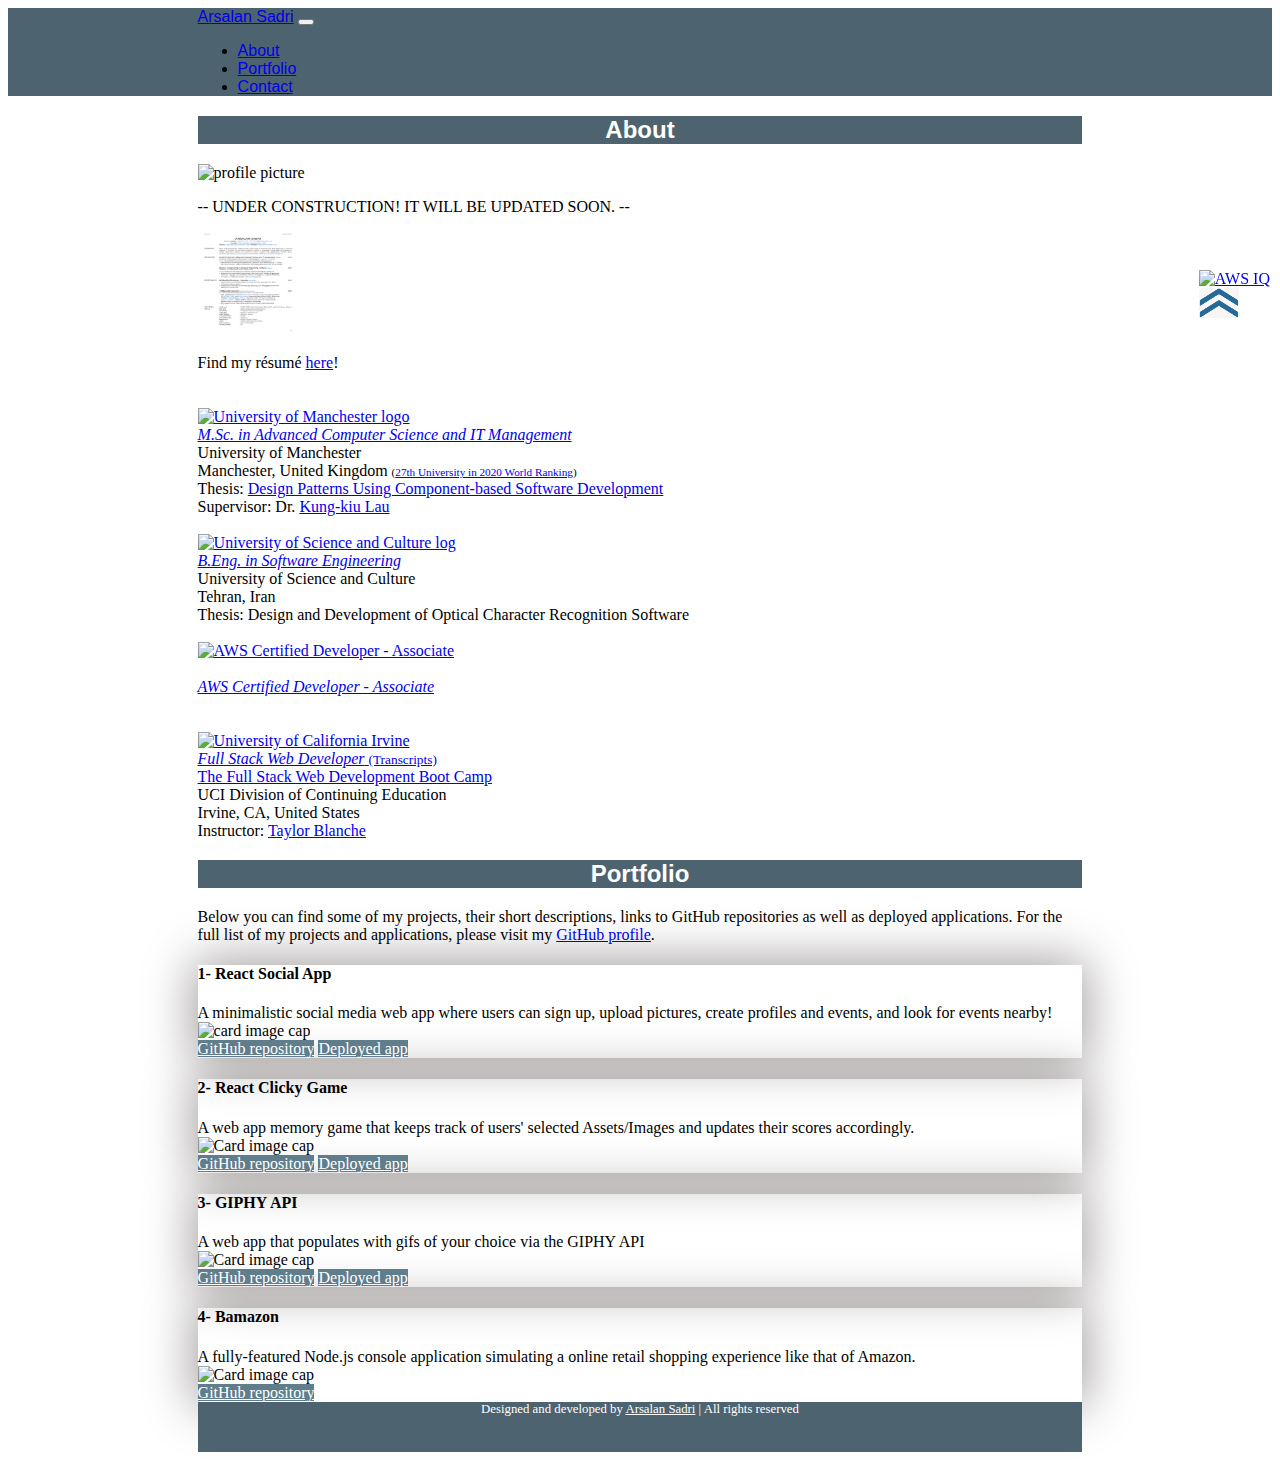
==== index.html @ c60c4471 "working on contact bar" ====
<!DOCTYPE html>
<html lang="en">
  <head>
    <meta charset="UTF-8" />
    <meta name="viewport" content="width=device-width, initial-scale=1.0" />
    <meta http-equiv="X-UA-Compatible" content="ie=edge" />
    <title>Arsalan Sadri- Personal Page</title>
    <link rel="icon" href="assets/images/blog_pic.png" />
    <!-- <script src="assets/js/jquery-3.5.1.min.js"></script> -->
    <link rel="stylesheet" href="assets/css/bootstrap_css/bootstrap.min.css" />
    <link rel="stylesheet" type="text/css" href="assets/css/style.css" />
  </head>

  <body class="bg-light">
    <!-- ********** NAVBAR ********** -->
    <nav class="navbar navbar-expand-sm navbar-dark">
      <!-- ********** BRAND ********** -->
      <a class="navbar-brand" href="https://arsalan-sadri.com">Arsalan Sadri</a>
      <!-- ********** TOGGLER BUTTON ********** -->
      <button
        class="navbar-toggler"
        type="button"
        data-toggle="collapse"
        data-target="#navbarSupportedContent"
        aria-controls="navbarSupportedContent"
        aria-expanded="false"
        aria-label="Toggle navigation"
      >
        <span class="navbar-toggler-icon"></span>
      </button>
      <!-- ********** COLLAPSE WRAPPER ********** -->
      <div class="collapse navbar-collapse" id="navbarSupportedContent">
        <!-- ********** NAVBAR LINKS ********** -->
        <ul class="navbar-nav ml-auto">
          <!-- ********** ABOUT ********** -->
          <li class="nav-item">
            <a class="nav-link" href="#about">About</a>
          </li>
          <!-- ********** PORTFOLIO ********** -->
          <li class="nav-item">
            <a class="nav-link" href="#portfolio">Portfolio</a>
          </li>
          <!-- ********** CONTACT ********** -->
          <li class="nav-item">
            <a class="nav-link" href="#contact">Contact</a>
          </li>
        </ul>
      </div>
    </nav>

    <!-- ********** JUMBOTRON ********** -->
    <div class="jumbotron"></div>

    <!-- ********** MAIN BODY WRAPPER ********** -->
    <div class="container-fluid">
      <!-- ********** ABOUT ********** -->
      <div id="about" class="row mb-5">
        <div class="col">
          <!-- ********** HEADING ********** -->
          <div class="row">
            <div class="col"><h2 class="heading-bar">About</h2></div>
          </div>
          <!-- ********** CONTENT ********** -->
          <div class="row mt-3">
            <!-- ********** IMAGE COL ********** -->
            <div class="col-sm-3 pb-3 pb-sm-0 mx-5 mx-sm-0 px-5 px-sm-3">
              <img src="assets/images/blog_pic.png" alt="profile picture" class="img-fluid" />
            </div>
            <!-- ********** BIO COL ********** -->
            <div class="col offset-md-1">
              <!-- ********** DESC ROW ********** -->
              <div class="row">
                <div class="col">
                  <p>
                    -- UNDER CONSTRUCTION! IT WILL BE UPDATED SOON. --
                    <!-- A thinker, problem-solver, and visionary leader full-time
                    and software engineer part-time. -->
                  </p>
                </div>
              </div>
              <!-- ********** Résumé ********** -->
              <div class="row">
                <div class="col-auto pr-0">
                  <a href="assets/pdfs/Arsalan_Sadri_resume.pdf">
                    <img
                      src="assets/images/resume_snapshot.png"
                      alt="Resume snapshot"
                      width="100"
                      height="100"
                    />
                  </a>
                </div>
                <div class="col">
                  <br />
                  Find my résumé
                  <a href="assets/pdfs/Arsalan_Sadri_resume.pdf"> here</a>!
                </div>
              </div>
              <br />
              <br />
              <!-- ********** EDUCATION ROW MASTER ********** -->
              <div class="row">
                <div class="col-auto pr-0 pt-1">
                  <a href="https://www.manchester.ac.uk/">
                    <img
                      src="assets/images/man_uni_logo.png"
                      alt="University of Manchester logo"
                      width="100"
                      height="50"
                    />
                  </a>
                </div>
                <div class="col">
                  <a href="assets/pdfs/msc_degree.pdf">
                    <i>M.Sc. in Advanced Computer Science and IT Management</i>
                  </a>
                  <br />
                  University of Manchester
                  <br />
                  Manchester, United Kingdom
                  <span class="ranking"
                    >(<a href="https://www.topuniversities.com/universities/university-manchester"
                      >27th University in 2020 World Ranking</a
                    >)</span
                  >
                  <br />
                  Thesis:
                  <a href="assets/pdfs/msc_dissertation.pdf"
                    >Design Patterns Using Component-based Software Development</a
                  >
                  <br />
                  Supervisor: Dr.
                  <a href="http://www.cs.man.ac.uk/~kung-kiu/">Kung-kiu Lau</a>
                </div>
              </div>
              <br />
              <!-- ********** EDUCATION ROW BACHELOR ********** -->
              <div class="row">
                <div class="col-auto pr-0 pt-1">
                  <a href="http://usc.ac.ir/en">
                    <img
                      src="assets/images/uosc_logo.jpg"
                      alt="University of Science and Culture log"
                      width="100"
                      height="50"
                    />
                  </a>
                </div>
                <div class="col">
                  <a href="assets/pdfs/beng_degree.pdf"><i>B.Eng. in Software Engineering</i></a>
                  <br />
                  University of Science and Culture
                  <br />
                  Tehran, Iran
                  <br />
                  Thesis: Design and Development of Optical Character Recognition Software
                </div>
              </div>
              <br />
              <!-- ********** EDUCATION ROW AWS ********** -->
              <div class="row">
                <div class="col-auto pr-0">
                  <a
                    href="https://www.certmetrics.com/amazon/public/badge.aspx?i=2&t=c&d=2019-06-03&ci=AWS00844899"
                  >
                    <img
                      src="assets/images/aws_badge_logo.png"
                      alt="AWS Certified Developer - Associate"
                      width="100"
                      height="100"
                    />
                  </a>
                </div>
                <div class="col">
                  <br />
                  <a href="assets/pdfs/aws_certified_developer_associate_certificate.pdf">
                    <i>AWS Certified Developer - Associate</i>
                  </a>
                </div>
              </div>
              <br />
              <br />
              <!-- ********** EDUCATION ROW BOOTCAMP ********** -->
              <div class="row">
                <div class="col-auto pr-0">
                  <a href="https://ce.uci.edu/">
                    <img
                      src="assets/images/uosc_logo.jpg"
                      alt="University of California Irvine"
                      width="100"
                      height="100"
                    />
                  </a>
                </div>
                <div class="col">
                  <a href="assets/pdfs/boot_camp_certificate.pdf">
                    <i>Full Stack Web Developer</i>
                  </a>
                  <a href="assets/pdfs/boot_camp_transcript.pdf">
                    <small>(Transcripts)</small>
                  </a>
                  <br />
                  <a href="https://bootcamp.ce.uci.edu/coding/">
                    The Full Stack Web Development Boot Camp</a
                  >
                  <br />
                  UCI Division of Continuing Education
                  <br />
                  Irvine, CA, United States
                  <br />
                  Instructor:
                  <a href="https://www.linkedin.com/in/taylorblanche">Taylor Blanche</a>
                </div>
              </div>
            </div>
          </div>
        </div>
      </div>

      <!-- ********** PORTFOLIO ********** -->
      <div id="portfolio" class="row my-5">
        <div class="col">
          <!-- ********** HEADING ********** -->
          <div class="row">
            <div class="col">
              <h2 class="heading-bar">Portfolio</h2>
            </div>
          </div>
          <!-- ********** CONTENT ********** -->
          <div class="row mt-3 mb-4">
            <div class="col">
              <p>
                Below you can find some of my projects, their short descriptions, links to GitHub
                repositories as well as deployed applications. For the full list of my projects and
                applications, please visit my
                <a href="https://github.com/Arsalan-Sadri">GitHub profile</a>.
              </p>
            </div>
          </div>

          <!-- ********** REACT SOCIAL APP ********** -->
          <div class="row">
            <div class="col-md-10 m-auto">
              <div class="card">
                <div class="card-header">
                  <h4>1- React Social App</h4>
                  <div>
                    A minimalistic social media web app where users can sign up, upload pictures,
                    create profiles and events, and look for events nearby!
                  </div>
                </div>
                <img
                  class="card-img-bottom"
                  src="assets/images/20_Project_3_ReactSocialMedia/signin_page.png"
                  alt="card image cap"
                />
                <div class="card-footer">
                  <a
                    href="https://github.com/Arsalan-Sadri/20_Project_3_ReactSocialMedia"
                    class="btn mt-2"
                    >GitHub repository</a
                  >
                  <a
                    id="modal-show-btn"
                    href="https://react-social-app.herokuapp.com/"
                    class="btn mt-2"
                    >Deployed app</a
                  >
                </div>
              </div>
            </div>
          </div>

          <!-- ********** REACT CLICK YGAME ********** -->
          <div class="row my-5">
            <div class="col-md-10 m-auto">
              <div class="card">
                <div class="card-header">
                  <h4>2- React Clicky Game</h4>
                  <div>
                    A web app memory game that keeps track of users' selected Assets/Images and
                    updates their scores accordingly.
                  </div>
                </div>
                <img
                  class="card-img-bottom"
                  src="assets/images/18_ReactClickyGame/main_page.png"
                  alt="Card image cap"
                />
                <div class="card-footer">
                  <a href="https://github.com/Arsalan-Sadri/18_ReactClickyGame" class="btn mt-2"
                    >GitHub repository</a
                  >
                  <a href="https://arsalan-sadri.github.io/18_ReactClickyGame/" class="btn mt-2"
                    >Deployed app</a
                  >
                </div>
              </div>
            </div>
          </div>

          <!-- ********** GIHPY API ********** -->
          <div class="row my-5">
            <div class="col-md-10 m-auto">
              <div class="card">
                <div class="card-header">
                  <h4>3- GIPHY API</h4>
                  <div>A web app that populates with gifs of your choice via the GIPHY API</div>
                </div>
                <img
                  class="card-img-top"
                  src="assets/images/06_Giphy_API/main_page.png"
                  alt="Card image cap"
                />
                <div class="card-footer">
                  <a href="https://github.com/Arsalan-Sadri/06_GiphyAPI" class="btn mt-2"
                    >GitHub repository</a
                  >
                  <a href="https://arsalan-sadri.github.io/06_GiphyAPI/" class="btn mt-2"
                    >Deployed app</a
                  >
                </div>
              </div>
            </div>
          </div>

          <!-- ********** BAMAZON ********** -->
          <div class="row mt-5">
            <div class="col-md-10 m-auto">
              <div class="card">
                <div class="card-header">
                  <h4>4- Bamazon</h4>
                  <div>
                    A fully-featured Node.js console application simulating a online retail shopping
                    experience like that of Amazon.
                  </div>
                </div>
                <img
                  class="card-img-bottom"
                  src="assets/images/11_Bamazon/inventory_table.png"
                  alt="Card image cap"
                />
                <div class="card-footer">
                  <a href="https://github.com/Arsalan-Sadri/11_Bamazon" class="btn mt-2"
                    >GitHub repository</a
                  >
                </div>
              </div>
            </div>
          </div>
        </div>
      </div>

      <!-- ********** CONTACT ********** -->
      <div id="contact-bar">
        <!-- ********** GITHUB COL ********** -->
        <div class="">
          <a href="https://github.com/Arsalan-Sadri"><i class="fab fa-github text-dark"></i></a>
        </div>
        <!-- ********** AWS COL ********** -->
        <div class="my-3">
          <a href="#">
            <img src="assets/images/aws.png" alt="AWS IQ" width="44" height="30" />
          </a>
        </div>
        <!-- ********** LINKEDIN COL ********** -->
        <div class="my-3">
          <a href="https://www.linkedin.com/in/Arsalan-Sadri"><i class="fab fa-linkedin-in"></i></a>
        </div>
        <!-- ********** YOUR ACCLAIM COL ********** -->
        <div class="my-3">
          <a href="https://www.youracclaim.com/users/arsalan-sadri/">
            <img src="assets/images/youracclaim.jpg" alt="youracclaim" width="40" height="30" />
          </a>
        </div>
        <!-- ********** YOUTUBE COL ********** -->
        <div class="my-3">
          <a href="https://www.youtube.com/c/ArsalanSadri"
            ><i class="fab fa-youtube text-danger"></i
          ></a>
        </div>
        <!-- ********** TWITTER COL ********** -->
        <div class="my-3">
          <a href="https://twitter.com/Arsalan_Sadri"><i class="fab fa-twitter"></i></a>
        </div>
        <!-- ********** INSTAGRAM COL ********** -->
        <div class="my-3">
          <a href="https://twitter.com/Arsalan_Sadri"
            ><i class="fab fa-instagram text-danger"></i
          ></a>
        </div>
        <!-- ********** FACEBOOK COL ********** -->
        <div class="my-3">
          <a href="https://twitter.com/Arsalan_Sadri"><i class="fab fa-facebook-f"></i></a>
        </div>
        <!-- ********** EMAIL COL ********** -->
        <div class="my-3">
          <a href="mailto:contact@arsalan-sadri.com!"><i class="fas fa-envelope text-info"></i></a>
        </div>
      </div>

      <!-- ********** FOOTER ********** -->
      <div class="row footer">
        <div class="col">
          Designed and developed by
          <a href="https://Arsalan-Sadri.com">Arsalan Sadri</a> | All rights reserved
        </div>
      </div>

      <!-- ********** MODAL ********** -->
      <!-- The Modal -->
      <div id="myModal" class="modal">
        <!-- Modal content -->
        <div class="modal-content">
          <span class="close">&times;</span>
          <p>
            "React Social Web App" is hosted on Heroku under the free plan, which might take up to
            30 seconds to process the first request after 30 minutes of server inactivity! Please be
            patient.
          </p>
        </div>
      </div>
    </div>

    <script src="assets/js/jquery-3.5.1.min.js"></script>
    <script
      src="https://cdnjs.cloudflare.com/ajax/libs/popper.js/1.14.3/umd/popper.min.js"
      integrity="sha384-ZMP7rVo3mIykV+2+9J3UJ46jBk0WLaUAdn689aCwoqbBJiSnjAK/l8WvCWPIPm49"
      crossorigin="anonymous"
    ></script>
    <script src="assets/js/bootstrap_js/bootstrap.min.js"></script>
    <link rel="stylesheet" href="assets/css/font_awesome_css/css/all.min.css" />
    <script src="assets/js/index.js"></script>
  </body>
</html>
---- assets/css/style.css ----
/* Styling the main content area */
@media screen and (min-width: 1000px) {
  .container-fluid {
    padding-left: 10%;
    padding-right: 10%;
  }
}

@media screen and (min-width: 1200px) {
  .container-fluid {
    padding-left: 15%;
    padding-right: 15%;
  }
}

@media screen and (min-width: 1500px) {
  .container-fluid {
    padding-left: 20%;
    padding-right: 20%;
  }
}

@media screen and (min-width: 1700px) {
  .container-fluid {
    padding-left: 25%;
    padding-right: 25%;
  }
}

/* Styling both navbars  */
@media screen and (min-width: 1000px) {
  .navbar {
    padding-left: 10%;
    padding-right: 10%;
  }
}

@media screen and (min-width: 1200px) {
  .navbar {
    padding-left: 15%;
    padding-right: 15%;
  }
}

@media screen and (min-width: 1500px) {
  .navbar {
    padding-left: 20%;
    padding-right: 20%;
  }
}

@media screen and (min-width: 1700px) {
  .navbar {
    padding-left: 25%;
    padding-right: 25%;
  }
}

/* Styling navbar, heading bars, and footer */
.navbar,
.heading-bar,
.footer {
  background: #4d636f;
}

.navbar,
.heading-bar {
  font-family: 'Trebuchet MS', 'Lucida Sans Unicode', 'Lucida Grande', 'Lucida Sans', Arial,
    sans-serif;
}

.heading-bar,
.footer {
  color: white;
  text-align: center;
}

/* Styling all buttons */
.btn {
  background: #607d8b;
  color: white;
}

.btn:hover {
  background: #495861;
  color: white;
}

/* STYLING JUMBOTRON */
.jumbotron {
  border-radius: 0;
  background-image: url(../images/jumbotron_img.jpg);
  background-size: cover;
}

/* SETTING FOOTER'S HEIGHT EXPLICITLY */
.footer {
  height: 50px;
  font-size: 0.8rem;
}

/* MAKING THE FOOTER STICK AT THE BOTTOM */
.container-fluid {
  min-height: calc(100vh - 50px);
}

/* MAKING ALL FONTAWESOME ICONS BIGGER */
i.fas {
  font-size: 1.3rem;
}

/* MAKING ALL CARDS HAVE SHADOW EFFECT */
.card {
  box-shadow: 0px 0px 50px 4px rgb(160, 155, 155);
}

/* MAKING CONTACT ICONS BIGGER */
/* .contact-row i.fas,
.contact-row i.fab {
  font-size: 2.2rem;
} */

/* MAKING THE RANKING SMALLER */
span.ranking {
  font-size: 0.7rem;
}

/* FOOTER LINKS */
.footer a {
  color: white;
  text-decoration: underline;
}

/* MODAL STYLING */
/* The Modal (background) */
.modal {
  display: none; /* Hidden by default */
  position: fixed; /* Stay in place */
  z-index: 1; /* Sit on top */
  padding-top: 100px; /* Location of the box */
  left: 0;
  top: 0;
  width: 100%; /* Full width */
  height: 100%; /* Full height */
  overflow: auto; /* Enable scroll if needed */
  background-color: rgb(0, 0, 0); /* Fallback color */
  background-color: rgba(0, 0, 0, 0.4); /* Black w/ opacity */
}

/* Modal Content */
.modal-content {
  background-color: #fefefe;
  margin: auto;
  padding: 20px;
  border: 1px solid #888;
  width: 30%;
}

/* The Close Button */
.close {
  color: #aaaaaa;
  float: right;
  font-size: 28px;
  font-weight: bold;
}

.close:hover,
.close:focus {
  color: #000;
  text-decoration: none;
  cursor: pointer;
}

#contact-bar {
  position: fixed;
  top: 30vh;
  right: 10px;
}

#contact-bar i.fas,
#contact-bar i.fab {
  font-size: 2.2rem;
}


@media only screen and (max-width: 999px) {
  #contact-bar {
    position: unset;
  }
}
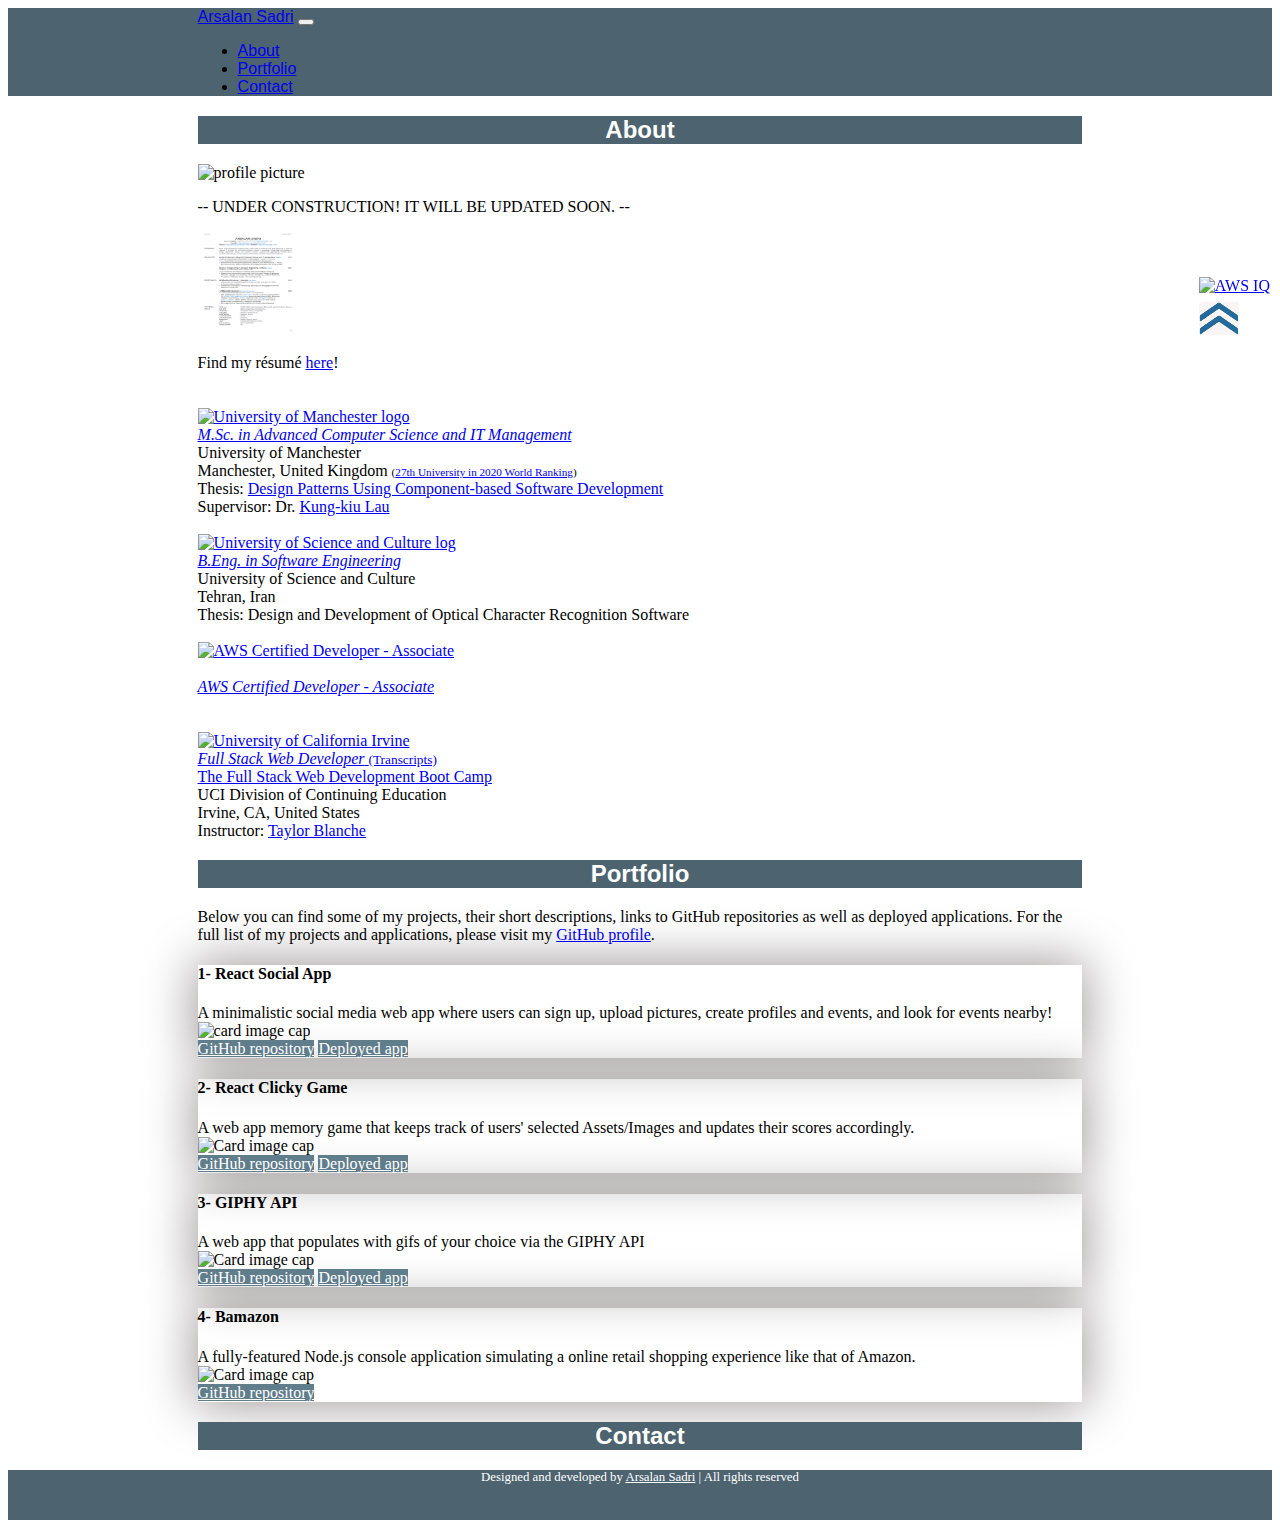
==== commit b1eb8ebb: "Fully-working responsive contact-bar" ====
--- a/index.html
+++ b/index.html
@@ -49,12 +49,12 @@
     </nav>
 
     <!-- ********** JUMBOTRON ********** -->
-    <div class="jumbotron"></div>
+    <header class="jumbotron"></header>
 
     <!-- ********** MAIN BODY WRAPPER ********** -->
-    <div class="container-fluid">
+    <main class="container-fluid">
       <!-- ********** ABOUT ********** -->
-      <div id="about" class="row mb-5">
+      <section id="about" class="row mb-5">
         <div class="col">
           <!-- ********** HEADING ********** -->
           <div class="row">
@@ -215,10 +215,10 @@
             </div>
           </div>
         </div>
-      </div>
+      </section>
 
       <!-- ********** PORTFOLIO ********** -->
-      <div id="portfolio" class="row my-5">
+      <sectoin id="portfolio" class="row my-5">
         <div class="col">
           <!-- ********** HEADING ********** -->
           <div class="row">
@@ -349,63 +349,69 @@
             </div>
           </div>
         </div>
+      </sectoin>
+
+      <!-- ********** CONTACT ********** -->
+      <section id="contact" class="row my-5">
+        <div class="col">
+          <!-- ********** HEADING ********** -->
+          <div class="row">
+            <div class="col">
+              <h2 class="heading-bar">Contact</h2>
+            </div>
+          </div>
+          <!-- ********** CONTENT ********** -->
+          <div class="row justify-content-center mt-4 contact-row">
+            <!-- ********** GITHUB COL ********** -->
+            <div class="col-auto">
+              <a href="https://github.com/Arsalan-Sadri"><i class="fab fa-github text-dark"></i></a>
+            </div>
+            <!-- ********** AWS COL ********** -->
+            <div class="col-auto pt-2">
+              <a href="#">
+                <img src="assets/images/aws.png" alt="AWS IQ" width="44" height="30" />
+              </a>
+            </div>
+            <!-- ********** LINKEDIN COL ********** -->
+            <div class="col-auto">
+              <a href="https://www.linkedin.com/in/Arsalan-Sadri"
+              ><i class="fab fa-linkedin-in"></i
+                ></a>
+              </div>
+              <!-- ********** YOUR ACCLAIM COL ********** -->
+              <div class="col-auto">
+                <a href="https://www.youracclaim.com/users/arsalan-sadri/">
+                  <img src="assets/images/youracclaim.jpg" alt="youracclaim" width="40" height="33" />
+                </a>
+              </div>
+            <!-- ********** YOUTUBE COL ********** -->
+            <div class="col-auto">
+              <a href="https://www.youtube.com/c/ArsalanSadri"
+                ><i class="fab fa-youtube text-danger"></i
+              ></a>
+            </div>
+            <!-- ********** TWITTER COL ********** -->
+            <div class="col-auto">
+              <a href="https://twitter.com/Arsalan_Sadri"><i class="fab fa-twitter"></i></a>
+            </div>
+            <!-- ********** EMAIL COL ********** -->
+            <div class="col-auto">
+              <a href="mailto:contact@arsalan-sadri.com!"
+                ><i class="fas fa-envelope text-secondary"></i
+              ></a>
+            </div>
+          </div>
+        </div>
+      </section>
+    </main>
+
+    <!-- ********** FOOTER ********** -->
+    <footer class="row footer">
+      <div class="col">
+        Designed and developed by
+        <a href="https://Arsalan-Sadri.com">Arsalan Sadri</a> | All rights reserved
       </div>
-
-      <!-- ********** CONTACT ********** -->
-      <div id="contact-bar">
-        <!-- ********** GITHUB COL ********** -->
-        <div class="">
-          <a href="https://github.com/Arsalan-Sadri"><i class="fab fa-github text-dark"></i></a>
-        </div>
-        <!-- ********** AWS COL ********** -->
-        <div class="my-3">
-          <a href="#">
-            <img src="assets/images/aws.png" alt="AWS IQ" width="44" height="30" />
-          </a>
-        </div>
-        <!-- ********** LINKEDIN COL ********** -->
-        <div class="my-3">
-          <a href="https://www.linkedin.com/in/Arsalan-Sadri"><i class="fab fa-linkedin-in"></i></a>
-        </div>
-        <!-- ********** YOUR ACCLAIM COL ********** -->
-        <div class="my-3">
-          <a href="https://www.youracclaim.com/users/arsalan-sadri/">
-            <img src="assets/images/youracclaim.jpg" alt="youracclaim" width="40" height="30" />
-          </a>
-        </div>
-        <!-- ********** YOUTUBE COL ********** -->
-        <div class="my-3">
-          <a href="https://www.youtube.com/c/ArsalanSadri"
-            ><i class="fab fa-youtube text-danger"></i
-          ></a>
-        </div>
-        <!-- ********** TWITTER COL ********** -->
-        <div class="my-3">
-          <a href="https://twitter.com/Arsalan_Sadri"><i class="fab fa-twitter"></i></a>
-        </div>
-        <!-- ********** INSTAGRAM COL ********** -->
-        <div class="my-3">
-          <a href="https://twitter.com/Arsalan_Sadri"
-            ><i class="fab fa-instagram text-danger"></i
-          ></a>
-        </div>
-        <!-- ********** FACEBOOK COL ********** -->
-        <div class="my-3">
-          <a href="https://twitter.com/Arsalan_Sadri"><i class="fab fa-facebook-f"></i></a>
-        </div>
-        <!-- ********** EMAIL COL ********** -->
-        <div class="my-3">
-          <a href="mailto:contact@arsalan-sadri.com!"><i class="fas fa-envelope text-info"></i></a>
-        </div>
-      </div>
-
-      <!-- ********** FOOTER ********** -->
-      <div class="row footer">
-        <div class="col">
-          Designed and developed by
-          <a href="https://Arsalan-Sadri.com">Arsalan Sadri</a> | All rights reserved
-        </div>
-      </div>
+    </footer>
 
       <!-- ********** MODAL ********** -->
       <!-- The Modal -->
--- a/assets/css/style.css
+++ b/assets/css/style.css
@@ -114,12 +114,6 @@
   box-shadow: 0px 0px 50px 4px rgb(160, 155, 155);
 }
 
-/* MAKING CONTACT ICONS BIGGER */
-/* .contact-row i.fas,
-.contact-row i.fab {
-  font-size: 2.2rem;
-} */
-
 /* MAKING THE RANKING SMALLER */
 span.ranking {
   font-size: 0.7rem;
@@ -171,20 +165,21 @@
   cursor: pointer;
 }
 
-#contact-bar {
-  position: fixed;
-  top: 30vh;
-  right: 10px;
-}
-
-#contact-bar i.fas,
-#contact-bar i.fab {
+/* MAKING CONTACT ICONS BIGGER */
+.contact-row i.fas,
+.contact-row i.fab {
   font-size: 2.2rem;
 }
 
+@media only screen and (min-width: 999px) {
+  .contact-row {
+    position: fixed;
+    flex-direction: column;
+    top: 30vh;
+    right: 10px;
+  }
 
-@media only screen and (max-width: 999px) {
-  #contact-bar {
-    position: unset;
+  .contact-row > div {
+    margin: 7px 0;
   }
-}+}
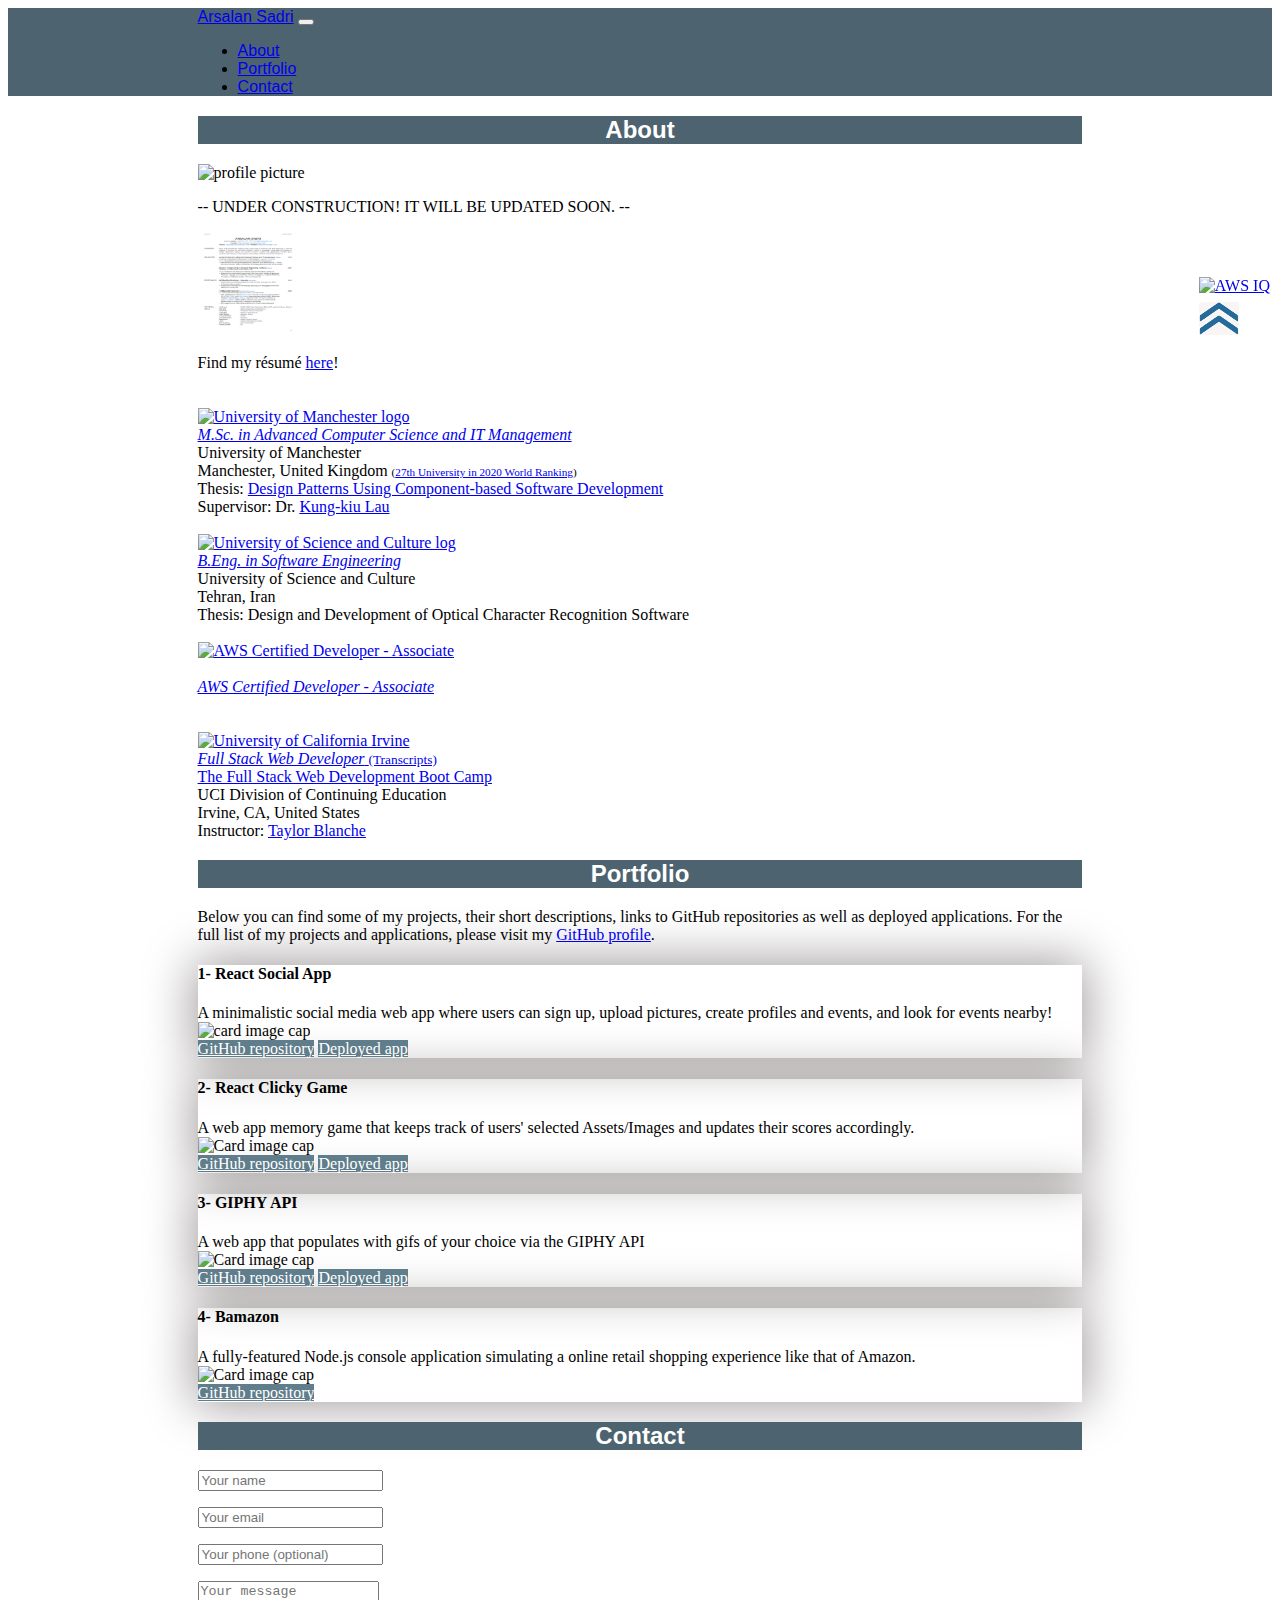
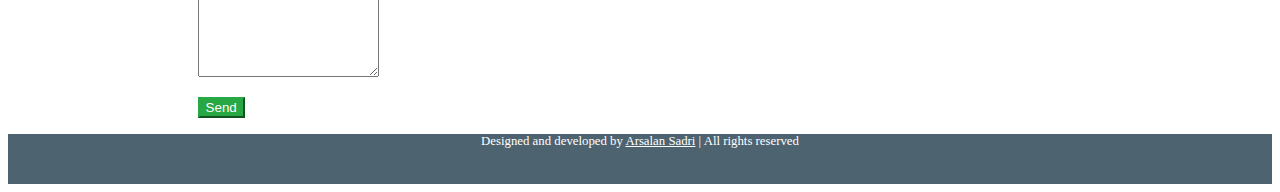
==== commit 0cb90565: "Added a contact area" ====
--- a/index.html
+++ b/index.html
@@ -360,6 +360,47 @@
               <h2 class="heading-bar">Contact</h2>
             </div>
           </div>
+          <div class="row mt-5">
+            <div class="col-md-8 mx-3">
+              <form>
+                <p>
+                  <input
+                    class="form-control form-control-lg font-italic"
+                    placeholder="Your name"
+                    name="full-name"
+                    type="text"
+                  />
+                </p>
+                <p>
+                  <input
+                    class="form-control form-control-lg font-italic"
+                    placeholder="Your email"
+                    name="email"
+                    type="text"
+                  />
+                </p>
+                <p>
+                  <input
+                    class="form-control form-control-lg font-italic"
+                    placeholder="Your phone (optional)"
+                    name="phone"
+                    type="text"
+                  />
+                </p>
+                <p>
+                  <textarea
+                    class="form-control form-control-lg font-italic"
+                    placeholder="Your message"
+                    name="message"
+                    type="text"
+                    rows="6"
+                  ></textarea>
+                </p>
+                <p><button class="btn btn-success">Send</button></p>
+              </form>
+            </div>
+            <div class="col"></div>
+          </div>
           <!-- ********** CONTENT ********** -->
           <div class="row justify-content-center mt-4 contact-row">
             <!-- ********** GITHUB COL ********** -->
@@ -375,15 +416,15 @@
             <!-- ********** LINKEDIN COL ********** -->
             <div class="col-auto">
               <a href="https://www.linkedin.com/in/Arsalan-Sadri"
-              ><i class="fab fa-linkedin-in"></i
-                ></a>
-              </div>
-              <!-- ********** YOUR ACCLAIM COL ********** -->
-              <div class="col-auto">
-                <a href="https://www.youracclaim.com/users/arsalan-sadri/">
-                  <img src="assets/images/youracclaim.jpg" alt="youracclaim" width="40" height="33" />
-                </a>
-              </div>
+                ><i class="fab fa-linkedin-in"></i
+              ></a>
+            </div>
+            <!-- ********** YOUR ACCLAIM COL ********** -->
+            <div class="col-auto">
+              <a href="https://www.youracclaim.com/users/arsalan-sadri/">
+                <img src="assets/images/youracclaim.jpg" alt="youracclaim" width="40" height="33" />
+              </a>
+            </div>
             <!-- ********** YOUTUBE COL ********** -->
             <div class="col-auto">
               <a href="https://www.youtube.com/c/ArsalanSadri"
@@ -413,18 +454,17 @@
       </div>
     </footer>
 
-      <!-- ********** MODAL ********** -->
-      <!-- The Modal -->
-      <div id="myModal" class="modal">
-        <!-- Modal content -->
-        <div class="modal-content">
-          <span class="close">&times;</span>
-          <p>
-            "React Social Web App" is hosted on Heroku under the free plan, which might take up to
-            30 seconds to process the first request after 30 minutes of server inactivity! Please be
-            patient.
-          </p>
-        </div>
+    <!-- ********** MODAL ********** -->
+    <!-- The Modal -->
+    <div id="myModal" class="modal">
+      <!-- Modal content -->
+      <div class="modal-content">
+        <span class="close">&times;</span>
+        <p>
+          "React Social Web App" is hosted on Heroku under the free plan, which might take up to 30
+          seconds to process the first request after 30 minutes of server inactivity! Please be
+          patient.
+        </p>
       </div>
     </div>
 
--- a/assets/css/style.css
+++ b/assets/css/style.css
@@ -183,3 +183,9 @@
     margin: 7px 0;
   }
 }
+
+.btn-success {
+  color: #fff;
+  background-color: #28a745;
+  border-color: #28a745;
+}
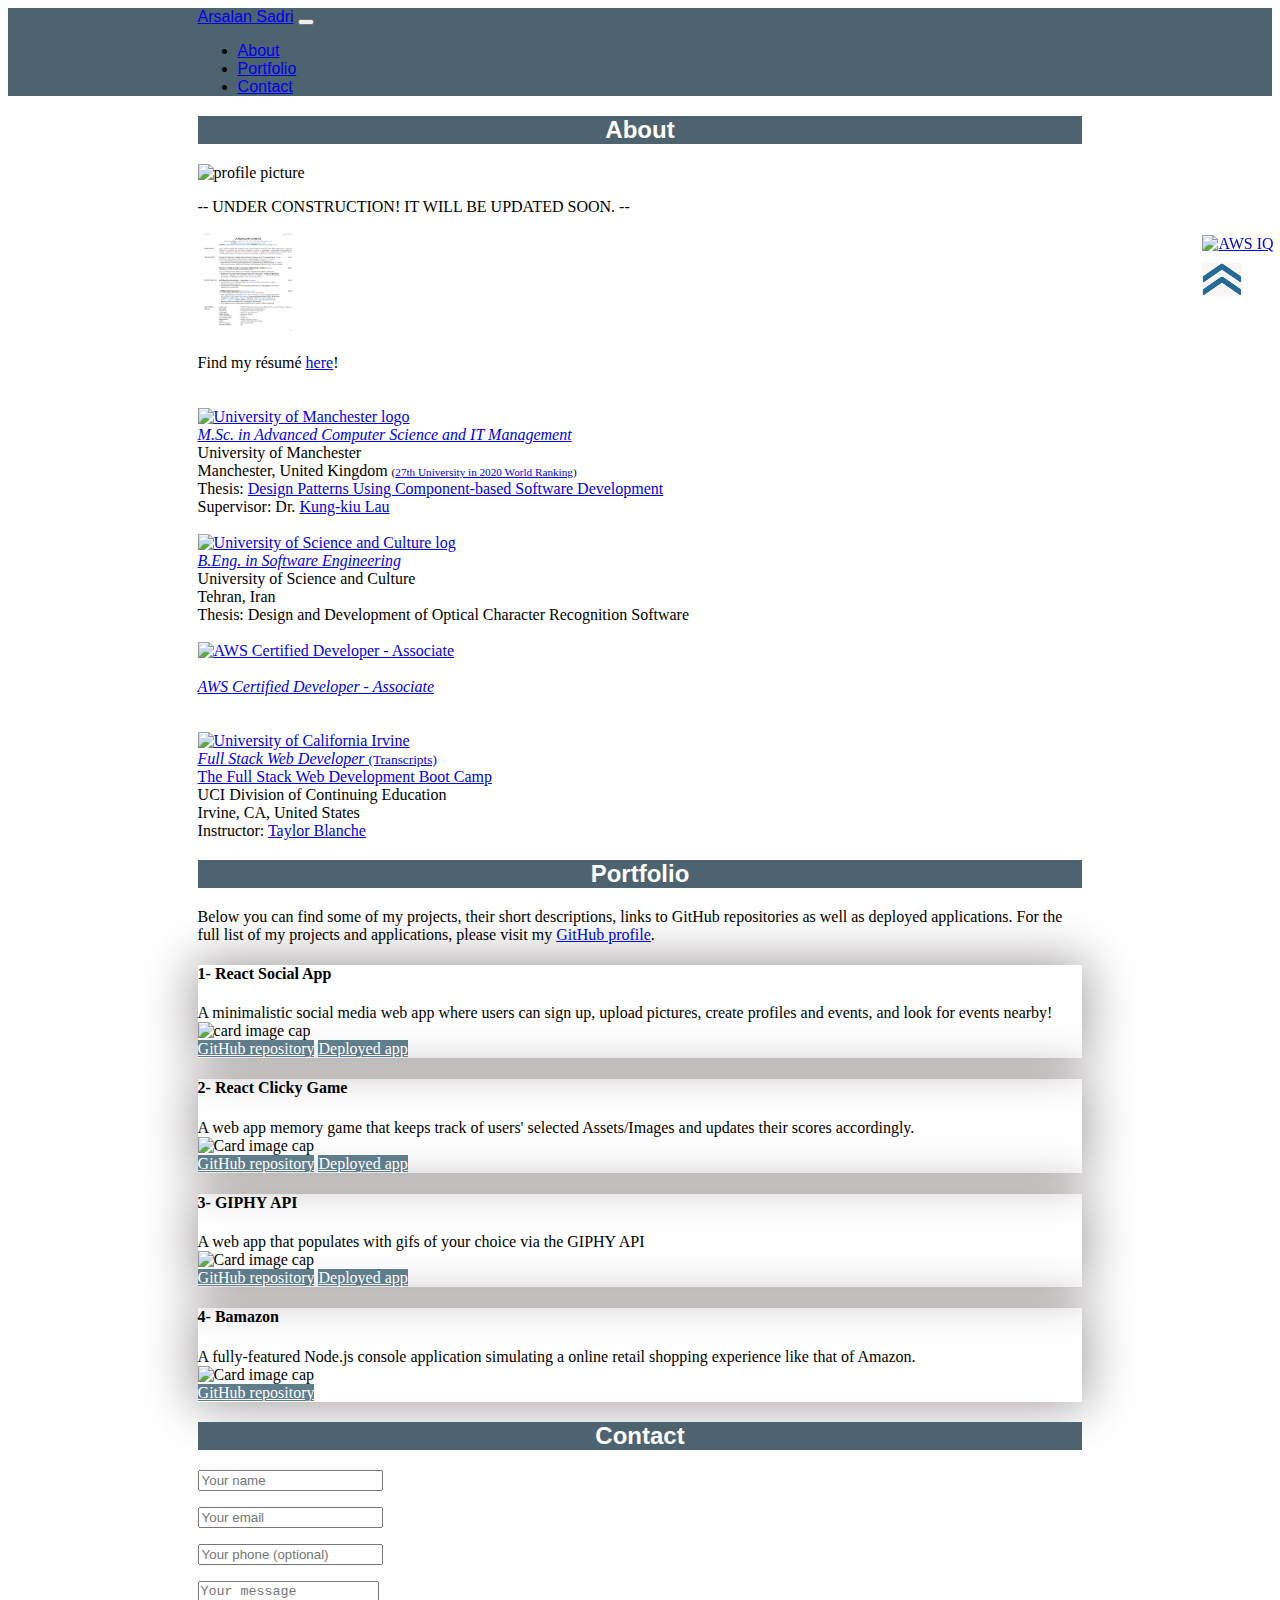
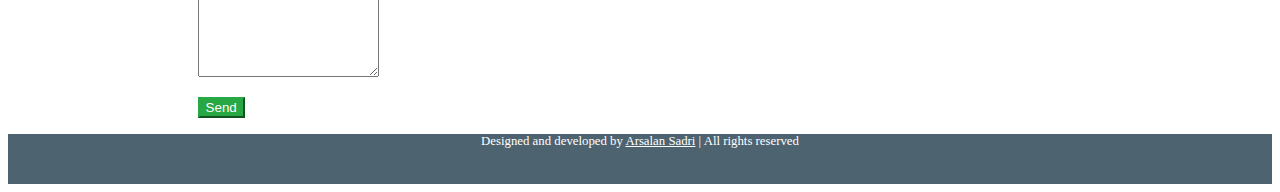
==== commit 8b597658: "fully-working resonsive contact section" ====
--- a/index.html
+++ b/index.html
@@ -360,8 +360,10 @@
               <h2 class="heading-bar">Contact</h2>
             </div>
           </div>
+          <!-- ********** CONTENT ********** -->
           <div class="row mt-5">
-            <div class="col-md-8 mx-3">
+            <!-- ********** FORM ********** -->
+            <div class="col-sm-10 pl-4">
               <form>
                 <p>
                   <input
@@ -399,47 +401,55 @@
                 <p><button class="btn btn-success">Send</button></p>
               </form>
             </div>
-            <div class="col"></div>
-          </div>
-          <!-- ********** CONTENT ********** -->
-          <div class="row justify-content-center mt-4 contact-row">
-            <!-- ********** GITHUB COL ********** -->
-            <div class="col-auto">
-              <a href="https://github.com/Arsalan-Sadri"><i class="fab fa-github text-dark"></i></a>
-            </div>
-            <!-- ********** AWS COL ********** -->
-            <div class="col-auto pt-2">
-              <a href="#">
-                <img src="assets/images/aws.png" alt="AWS IQ" width="44" height="30" />
-              </a>
-            </div>
-            <!-- ********** LINKEDIN COL ********** -->
-            <div class="col-auto">
-              <a href="https://www.linkedin.com/in/Arsalan-Sadri"
-                ><i class="fab fa-linkedin-in"></i
-              ></a>
-            </div>
-            <!-- ********** YOUR ACCLAIM COL ********** -->
-            <div class="col-auto">
-              <a href="https://www.youracclaim.com/users/arsalan-sadri/">
-                <img src="assets/images/youracclaim.jpg" alt="youracclaim" width="40" height="33" />
-              </a>
-            </div>
-            <!-- ********** YOUTUBE COL ********** -->
-            <div class="col-auto">
-              <a href="https://www.youtube.com/c/ArsalanSadri"
-                ><i class="fab fa-youtube text-danger"></i
-              ></a>
-            </div>
-            <!-- ********** TWITTER COL ********** -->
-            <div class="col-auto">
-              <a href="https://twitter.com/Arsalan_Sadri"><i class="fab fa-twitter"></i></a>
-            </div>
-            <!-- ********** EMAIL COL ********** -->
-            <div class="col-auto">
-              <a href="mailto:contact@arsalan-sadri.com!"
-                ><i class="fas fa-envelope text-secondary"></i
-              ></a>
+            <!-- ********** CONTACT BAR ********** -->
+            <div class="col-sm-2 contact-bar-wrapper">
+              <div class="contact-bar">
+                <!-- ********** GITHUB COL ********** -->
+                <div class="col-auto">
+                  <a href="https://github.com/Arsalan-Sadri"
+                    ><i class="fab fa-github text-dark"></i
+                  ></a>
+                </div>
+                <!-- ********** AWS COL ********** -->
+                <div class="col-auto pt-2">
+                  <a href="#">
+                    <img src="assets/images/aws.png" alt="AWS IQ" width="44" height="30" />
+                  </a>
+                </div>
+                <!-- ********** LINKEDIN COL ********** -->
+                <div class="col-auto">
+                  <a href="https://www.linkedin.com/in/Arsalan-Sadri"
+                    ><i class="fab fa-linkedin-in"></i
+                  ></a>
+                </div>
+                <!-- ********** YOUR ACCLAIM COL ********** -->
+                <div class="col-auto">
+                  <a href="https://www.youracclaim.com/users/arsalan-sadri/">
+                    <img
+                      src="assets/images/youracclaim.jpg"
+                      alt="youracclaim"
+                      width="40"
+                      height="33"
+                    />
+                  </a>
+                </div>
+                <!-- ********** YOUTUBE COL ********** -->
+                <div class="col-auto">
+                  <a href="https://www.youtube.com/c/ArsalanSadri"
+                    ><i class="fab fa-youtube text-danger"></i
+                  ></a>
+                </div>
+                <!-- ********** TWITTER COL ********** -->
+                <div class="col-auto">
+                  <a href="https://twitter.com/Arsalan_Sadri"><i class="fab fa-twitter"></i></a>
+                </div>
+                <!-- ********** EMAIL COL ********** -->
+                <div class="col-auto">
+                  <a href="mailto:contact@arsalan-sadri.com!"
+                    ><i class="fas fa-envelope text-secondary"></i
+                  ></a>
+                </div>
+              </div>
             </div>
           </div>
         </div>
--- a/assets/css/style.css
+++ b/assets/css/style.css
@@ -166,21 +166,35 @@
 }
 
 /* MAKING CONTACT ICONS BIGGER */
-.contact-row i.fas,
-.contact-row i.fab {
+.contact-bar i.fas,
+.contact-bar i.fab {
   font-size: 2.2rem;
 }
 
+.contact-bar-wrapper {
+  position: relative;
+}
+
+.contact-bar {
+  position: absolute;
+  right: 5%;
+  top: 0;
+}
+
+.contact-bar > div {
+  margin: 11px 0;
+}
+
 @media only screen and (min-width: 999px) {
-  .contact-row {
+  .contact-bar {
     position: fixed;
     flex-direction: column;
-    top: 30vh;
-    right: 10px;
-  }
-
-  .contact-row > div {
-    margin: 7px 0;
+    top: 25%;
+    right: 0.5%;
+  }
+
+  .contact-bar > div {
+    margin: 10px 0;
   }
 }
 
@@ -189,3 +203,27 @@
   background-color: #28a745;
   border-color: #28a745;
 }
+
+@media only screen and (max-width:575px) {
+  .contact-bar {
+    position: initial;
+    display: flex;
+    flex-direction: row;
+    justify-content: center;
+  }
+
+  .contact-bar > div {
+    margin: 25px 0;
+    padding: 0 8px;
+  }
+  
+  .contact-bar i.fas,
+  .contact-bar i.fab {
+    font-size: 2rem;
+  }
+
+  div > a > img {
+    width: 35px;
+    height: 24px;
+  }
+}
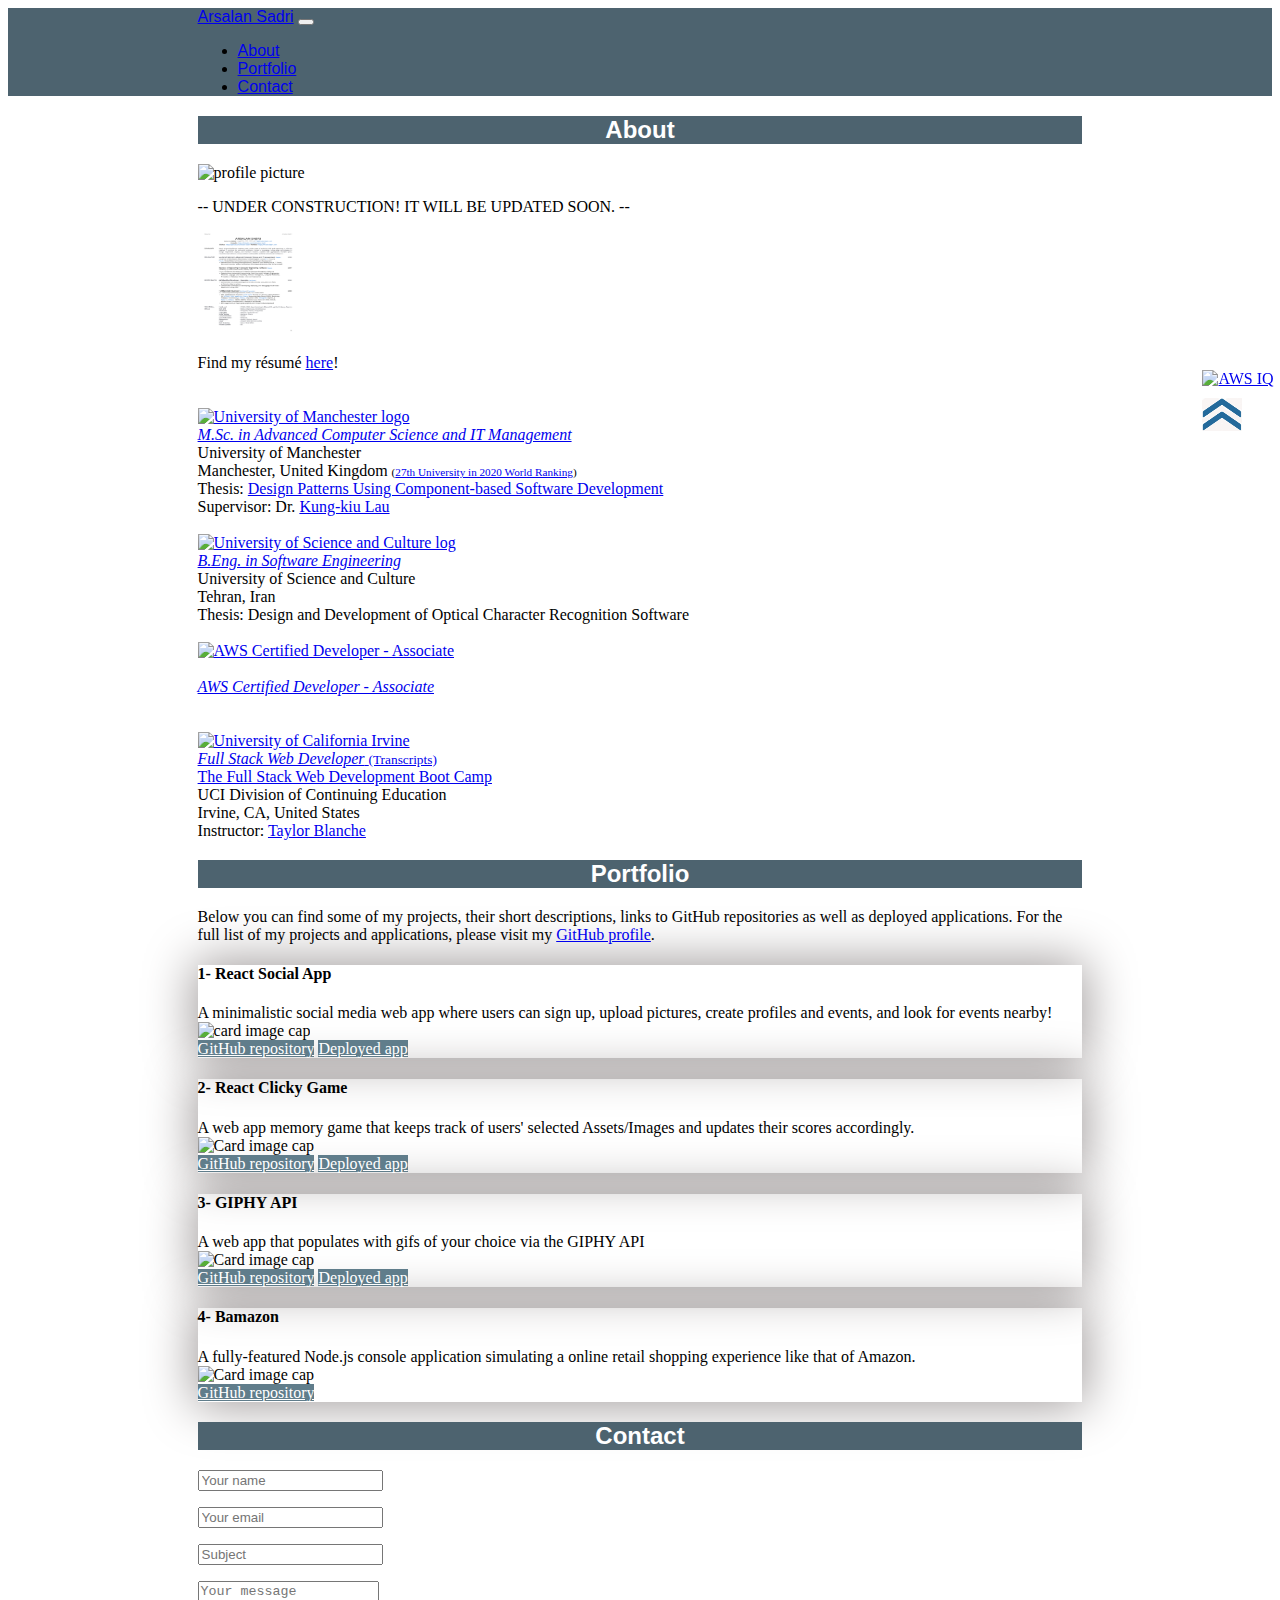
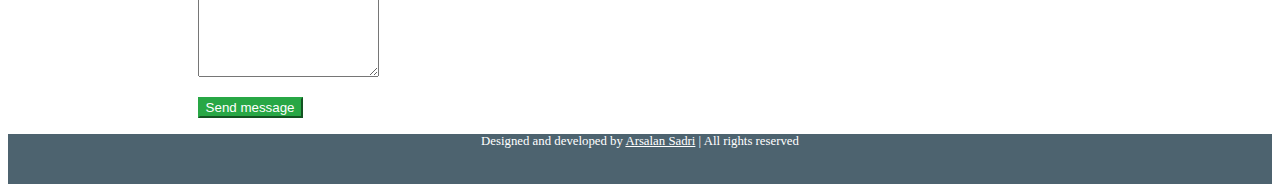
==== commit 676d5f1f: "added the form basic handle submit" ====
--- a/index.html
+++ b/index.html
@@ -364,12 +364,12 @@
           <div class="row mt-5">
             <!-- ********** FORM ********** -->
             <div class="col-sm-10 pl-4">
-              <form>
+              <form onsubmit="handleFormSubmit(event)">
                 <p>
                   <input
                     class="form-control form-control-lg font-italic"
                     placeholder="Your name"
-                    name="full-name"
+                    name="name"
                     type="text"
                   />
                 </p>
@@ -384,8 +384,8 @@
                 <p>
                   <input
                     class="form-control form-control-lg font-italic"
-                    placeholder="Your phone (optional)"
-                    name="phone"
+                    placeholder="Subject"
+                    name="subject"
                     type="text"
                   />
                 </p>
@@ -398,7 +398,9 @@
                     rows="6"
                   ></textarea>
                 </p>
-                <p><button class="btn btn-success">Send</button></p>
+                <p>
+                  <input type="submit" value="Send message" id="send-btn" class="btn btn-success" />
+                </p>
               </form>
             </div>
             <!-- ********** CONTACT BAR ********** -->
@@ -445,7 +447,7 @@
                 </div>
                 <!-- ********** EMAIL COL ********** -->
                 <div class="col-auto">
-                  <a href="mailto:contact@arsalan-sadri.com!"
+                  <a href="mailto:contact@arsalan-sadri.com"
                     ><i class="fas fa-envelope text-secondary"></i
                   ></a>
                 </div>
--- a/assets/css/style.css
+++ b/assets/css/style.css
@@ -189,7 +189,7 @@
   .contact-bar {
     position: fixed;
     flex-direction: column;
-    top: 25%;
+    top: 40%;
     right: 0.5%;
   }
 
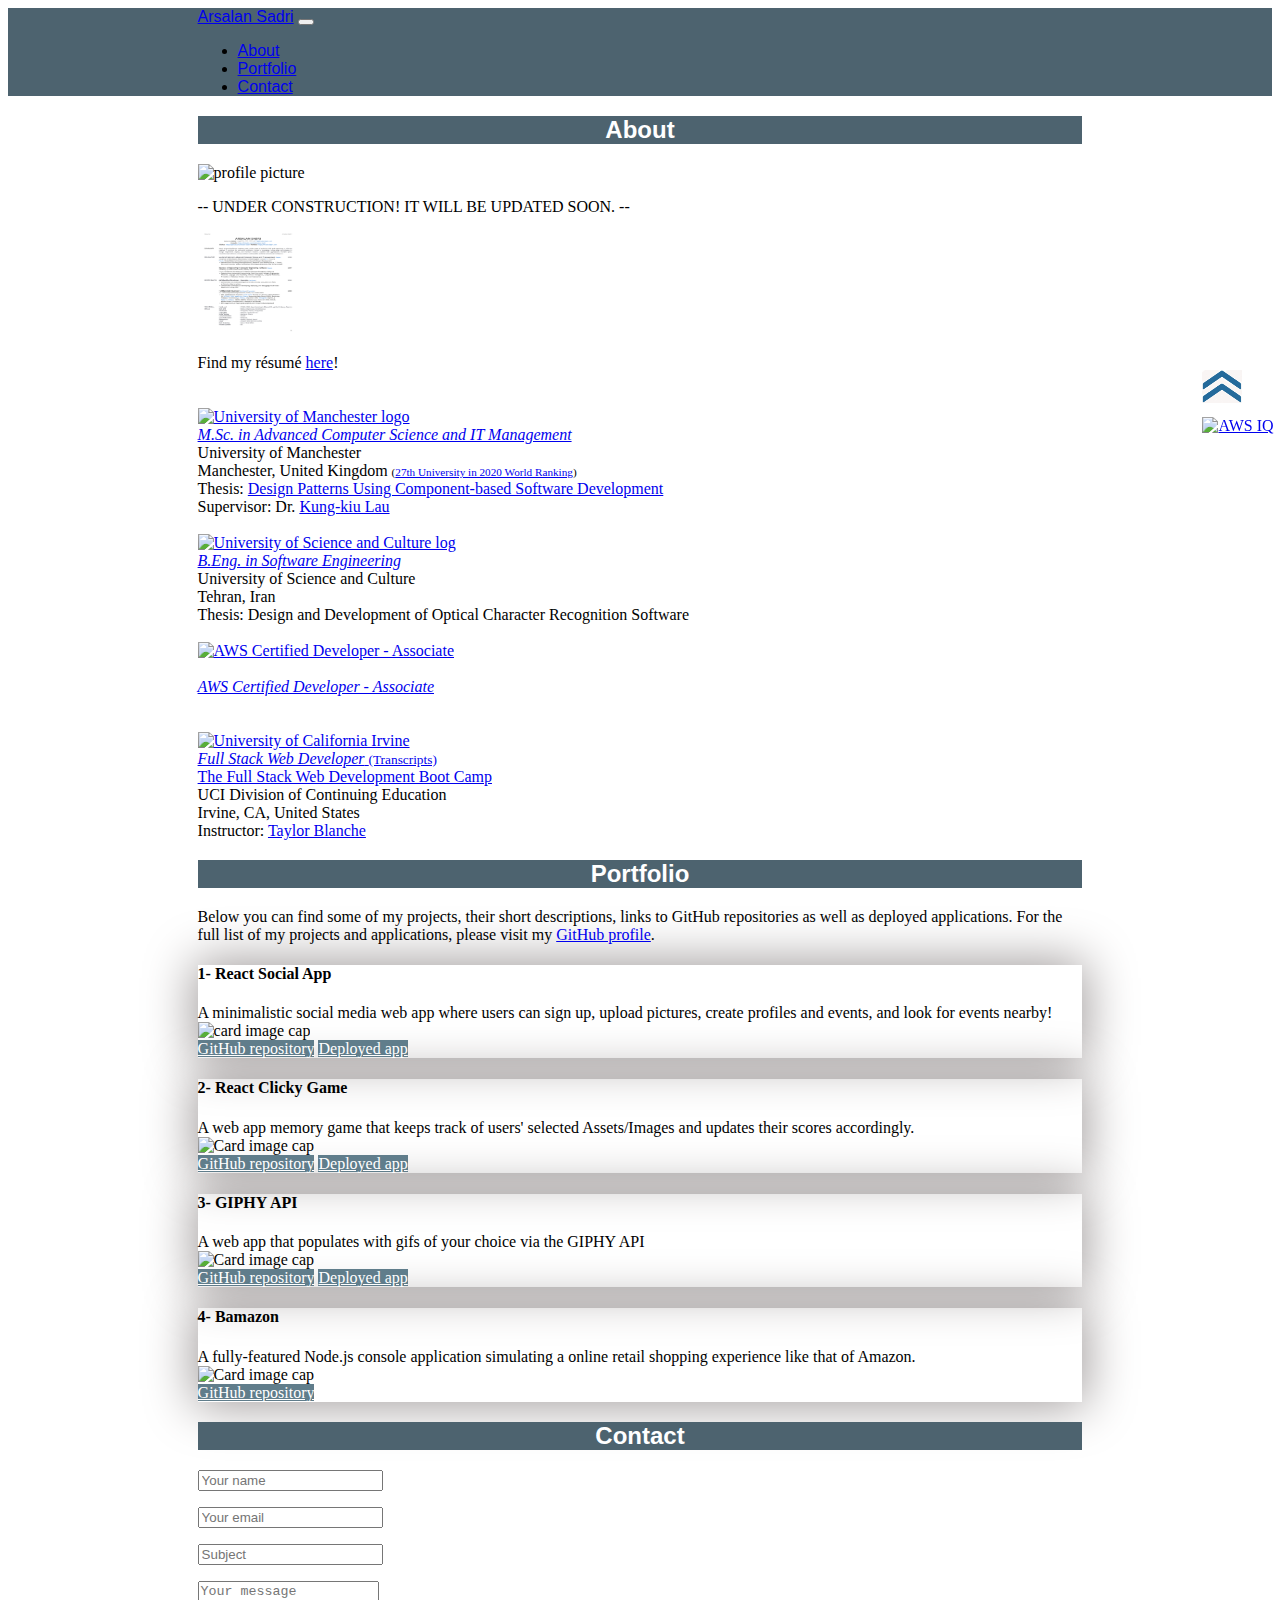
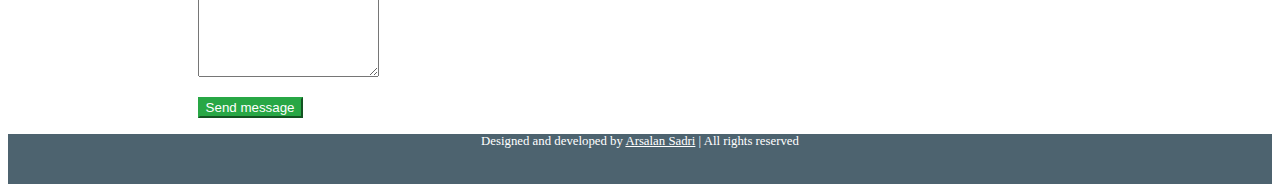
==== commit 2424fd4e: "added facebook and insta icons" ====
--- a/index.html
+++ b/index.html
@@ -1,6 +1,17 @@
 <!DOCTYPE html>
 <html lang="en">
   <head>
+    <!-- Global site tag (gtag.js) - Google Analytics -->
+    <script async src="https://www.googletagmanager.com/gtag/js?id=UA-179839585-1"></script>
+    <script>
+      window.dataLayer = window.dataLayer || [];
+      function gtag() {
+        dataLayer.push(arguments);
+      }
+      gtag('js', new Date());
+
+      gtag('config', 'UA-179839585-1');
+    </script>
     <meta charset="UTF-8" />
     <meta name="viewport" content="width=device-width, initial-scale=1.0" />
     <meta http-equiv="X-UA-Compatible" content="ie=edge" />
@@ -81,7 +92,7 @@
               <!-- ********** Résumé ********** -->
               <div class="row">
                 <div class="col-auto pr-0">
-                  <a href="assets/pdfs/Arsalan_Sadri_resume.pdf">
+                  <a href="resume.pdf">
                     <img
                       src="assets/images/resume_snapshot.png"
                       alt="Resume snapshot"
@@ -93,7 +104,7 @@
                 <div class="col">
                   <br />
                   Find my résumé
-                  <a href="assets/pdfs/Arsalan_Sadri_resume.pdf"> here</a>!
+                  <a href="resume.pdf"> here</a>!
                 </div>
               </div>
               <br />
@@ -185,7 +196,7 @@
                 <div class="col-auto pr-0">
                   <a href="https://ce.uci.edu/">
                     <img
-                      src="assets/images/uosc_logo.jpg"
+                      src="assets/images/uci_logo.png"
                       alt="University of California Irvine"
                       width="100"
                       height="100"
@@ -251,7 +262,7 @@
                 </div>
                 <img
                   class="card-img-bottom"
-                  src="assets/images/20_Project_3_ReactSocialMedia/signin_page.png"
+                  src="assets/images/ReactSocialMedia/signin_page.png"
                   alt="card image cap"
                 />
                 <div class="card-footer">
@@ -284,7 +295,7 @@
                 </div>
                 <img
                   class="card-img-bottom"
-                  src="assets/images/18_ReactClickyGame/main_page.png"
+                  src="assets/images/ReactClickyGame/main_page.png"
                   alt="Card image cap"
                 />
                 <div class="card-footer">
@@ -309,7 +320,7 @@
                 </div>
                 <img
                   class="card-img-top"
-                  src="assets/images/06_Giphy_API/main_page.png"
+                  src="assets/images/Giphy_API/main_page.png"
                   alt="Card image cap"
                 />
                 <div class="card-footer">
@@ -337,7 +348,7 @@
                 </div>
                 <img
                   class="card-img-bottom"
-                  src="assets/images/11_Bamazon/inventory_table.png"
+                  src="assets/images/Bamazon/inventory_table.png"
                   alt="Card image cap"
                 />
                 <div class="card-footer">
@@ -406,27 +417,21 @@
             <!-- ********** CONTACT BAR ********** -->
             <div class="col-sm-2 contact-bar-wrapper">
               <div class="contact-bar">
-                <!-- ********** GITHUB COL ********** -->
+                <!-- ********** LINKEDIN ICON ********** -->
+                <div class="col-auto">
+                  <a href="https://www.linkedin.com/in/Arsalan-Sadri"
+                    ><i class="fab fa-linkedin-in"></i
+                  ></a>
+                </div>
+                <!-- ********** GITHUB ICON ********** -->
                 <div class="col-auto">
                   <a href="https://github.com/Arsalan-Sadri"
                     ><i class="fab fa-github text-dark"></i
                   ></a>
                 </div>
-                <!-- ********** AWS COL ********** -->
-                <div class="col-auto pt-2">
-                  <a href="#">
-                    <img src="assets/images/aws.png" alt="AWS IQ" width="44" height="30" />
-                  </a>
-                </div>
-                <!-- ********** LINKEDIN COL ********** -->
-                <div class="col-auto">
-                  <a href="https://www.linkedin.com/in/Arsalan-Sadri"
-                    ><i class="fab fa-linkedin-in"></i
-                  ></a>
-                </div>
-                <!-- ********** YOUR ACCLAIM COL ********** -->
-                <div class="col-auto">
-                  <a href="https://www.youracclaim.com/users/arsalan-sadri/">
+                <!-- ********** YOUR ACCLAIM ICON ********** -->
+                <div class="col-auto">
+                  <a href="https://www.youracclaim.com/users/Arsalan-Sadri">
                     <img
                       src="assets/images/youracclaim.jpg"
                       alt="youracclaim"
@@ -435,21 +440,39 @@
                     />
                   </a>
                 </div>
-                <!-- ********** YOUTUBE COL ********** -->
-                <div class="col-auto">
+                <!-- ********** AWS ICON ********** -->
+                <div class="col-auto pt-2">
+                  <a href="#">
+                    <img src="assets/images/aws.png" alt="AWS IQ" width="44" height="30" />
+                  </a>
+                </div>
+                <!-- ********** YOUTUBE ICON ********** -->
+                <!-- <div class="col-auto">
                   <a href="https://www.youtube.com/c/ArsalanSadri"
                     ><i class="fab fa-youtube text-danger"></i
                   ></a>
-                </div>
-                <!-- ********** TWITTER COL ********** -->
+                </div> -->
+                <!-- ********** EMAIL ICON ********** -->
+                <div class="col-auto">
+                  <a href="mailto:contact@Arsalan-Sadri.com"
+                    ><i class="fas fa-envelope text-success"></i
+                  ></a>
+                </div>
+                <!-- ********** TWITTER ICON ********** -->
                 <div class="col-auto">
                   <a href="https://twitter.com/Arsalan_Sadri"><i class="fab fa-twitter"></i></a>
                 </div>
-                <!-- ********** EMAIL COL ********** -->
-                <div class="col-auto">
-                  <a href="mailto:contact@arsalan-sadri.com"
-                    ><i class="fas fa-envelope text-secondary"></i
+                <!-- ********** INSTAGRAM ICON ********** -->
+                <div class="col-auto">
+                  <a href="https://www.instagram.com/arsalan_jpeg/"
+                    ><i class="fab fa-instagram text-danger"></i
                   ></a>
+                </div>
+                <!-- ********** FACEBOOK ICON ********** -->
+                <div class="col-auto">
+                  <a href="https://www.facebook.com/arsalan.s83/"
+                    ><i class="fab fa-facebook-f"></i>
+                  </a>
                 </div>
               </div>
             </div>
